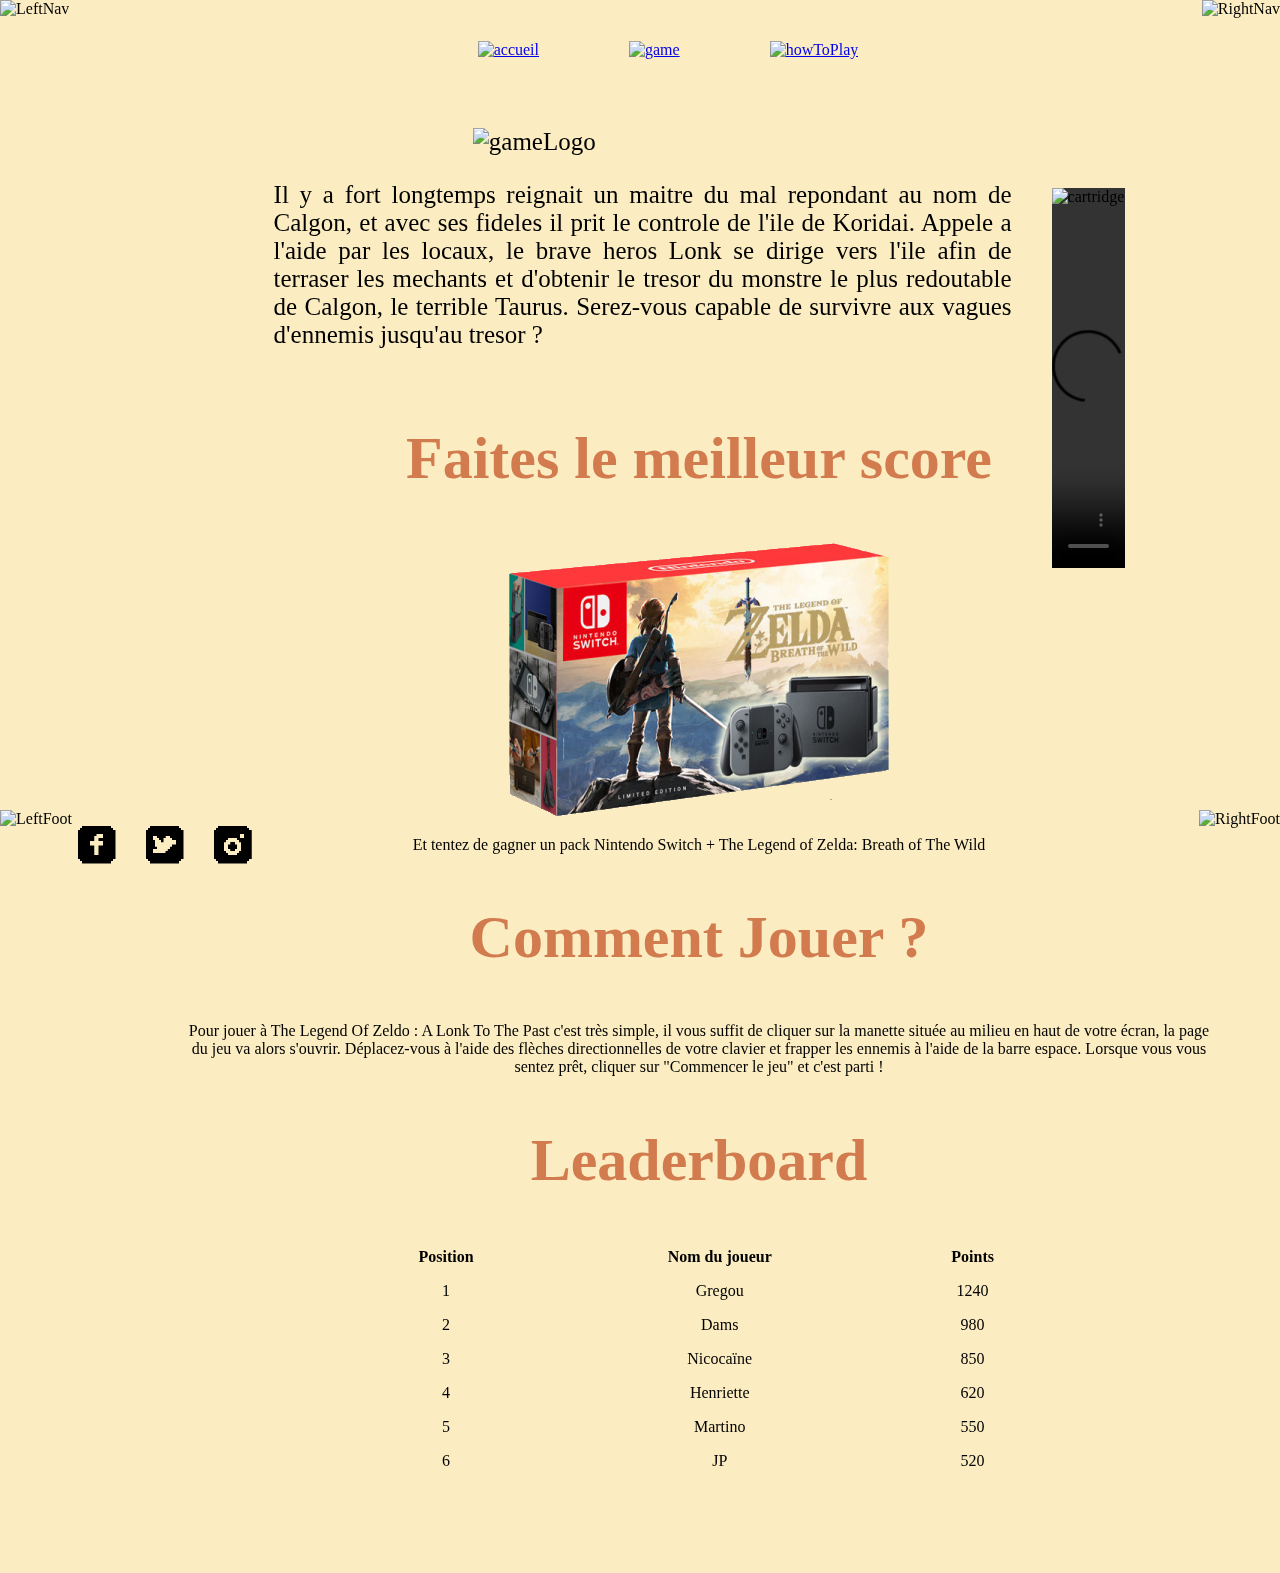
==== index.html @ d2885dfa "Reajusted footer" ====
<!DOCTYPE html>
<html lang="fr">
  <head>
    <meta charset="utf-8">
    <title>Zeldo a Lonk to the past</title>
    <meta name="description" content="Site du jeu ???">
    <link href="https://fonts.googleapis.com/css?family=Rokkitt" rel="stylesheet">
    <link rel="stylesheet" href="styles/home.css">
  </head>
  <body>
    <header id="header">
      <nav>
        <img src="images/TopLeft.png" alt="LeftNav" id="topLeft">
        <img src="images/TopRight.png" alt="RightNav" id="topRight">
       <div class="navbar">
          <ul class="menu">
            <li><a href="index.html"><img src="images/lonkShield.png" alt="accueil" class="lonk"></a></li>
            <li><a href="pages/game.html"><img src="images/controller.png" alt="game" class="headerItem"></a></li>
            <li><a href="#howToPlay"><img src="images/controllerQuestionMark.png" alt="howToPlay" class="headerItem"></a></li>
          </ul>
        </div>
      </nav>
    </header>
      <main>
       <div class="description">
        <div class="text">
          <img src="images/gamerLogo.png" alt="gameLogo" id="logo">
          <p>Il y a fort longtemps reignait un maitre du mal repondant au nom de Calgon, et avec ses fideles il prit le controle de l'ile de Koridai. Appele a l'aide par les locaux, le brave heros Lonk se dirige vers l'ile afin de terraser les mechants et d'obtenir le tresor du monstre le plus redoutable de Calgon, le terrible Taurus. Serez-vous capable de survivre aux vagues d'ennemis jusqu'au tresor ?</p>
        </div>
        <div class="cartridge">
          <img src="images/cartridge.png" alt="cartridge" id="cartridge">
            <video height="380" controls autoplay id="video">
              <source src="videos/Squalala.mp4" type="video/mp4">
            Your browser does not support the video tag.
            </video>
        </div>
        </div>
        <h2>Faites le meilleur score</h2>
        <img src="images/switch.png" alt="switch psck">
        <p class="rokkitt">Et tentez de gagner un pack Nintendo Switch + The Legend of Zelda: Breath of The Wild</p>
        <h2 id="howToPlay">Comment Jouer ?</h2>
        <p class="howToPlay">Pour jouer à The Legend  Of Zeldo : A Lonk To The Past c'est très simple, il vous suffit de cliquer sur la  manette située au milieu en haut de votre écran, la page du jeu va alors s'ouvrir. Déplacez-vous à l'aide des flèches directionnelles de votre clavier et frapper les ennemis à l'aide de la barre espace. Lorsque vous vous sentez prêt, cliquer sur "Commencer le jeu" et c'est parti !</p>
        <h2>Leaderboard</h2>
        <table summary="Leaderboard">
          <thead>
            <tr>
              <th>Position</th>
              <th>Nom du joueur</th>
              <th>Points</th>
            </tr>
          </thead>
          <tbody>
            <tr></tr><tr></tr><tr></tr><tr></tr><tr></tr><tr></tr>
            <tr>
              <td>1</td>
              <td>Gregou</td>
              <td>1240</td>
            </tr>
            <tr></tr><tr></tr><tr></tr><tr></tr><tr></tr><tr></tr>
            <tr>
              <td>2</td>
              <td>Dams</td>
              <td>980</td>
            </tr>
            <tr></tr><tr></tr><tr></tr><tr></tr><tr></tr><tr></tr>
            <tr>
              <td>3</td>
              <td>Nicocaïne</td>
              <td>850</td>
            </tr>
            <tr></tr><tr></tr><tr></tr><tr></tr><tr></tr><tr></tr>
            <tr>
              <td>4</td>
              <td>Henriette</td>
              <td>620</td>
            </tr>
            <tr></tr><tr></tr><tr></tr><tr></tr><tr></tr><tr></tr>
            <tr>
              <td>5</td>
              <td>Martino</td>
              <td>550</td>
            </tr>
            <tr></tr><tr></tr><tr></tr><tr></tr><tr></tr><tr></tr>
            <tr>
              <td>6</td>
              <td>JP</td>
              <td>520</td>
            </tr>
          </tbody>
        </table>
      </main>
    <img src="images/BottomLeft.png" alt="LeftFoot" id="bottomLeft">
    <img src="images/BottomRight.png" alt="RightFoot" id="bottomRight">
    <footer id="footer">
      <nav>
        <div class="footer">
          <ul class="links">
            <li><a href="#"><img class="footerItem" src="images/facebook.png" alt="facebook"/></a></li>
            <li><a href="#"></a><img class="footerItem" src="images/twitter.png" alt="twitter"/></li>
            <li><a href="#"><img class="footerItem" src="images/instagram.png" alt="instagram"/></a></li>
          </ul>
        </div>
      </nav>
    </footer>
  </body>
</html>
---- styles/home.css ----
body{
  background-color: #FBEDC1;
  position:absolute;
}


#topLeft {
  overflow: hidden;
  position: fixed;
  top: 0;
  left: 0;
  height: 96px;
  z-index:3;
}

#topRight {
  overflow: hidden;
  position: fixed;
  top: 0;
  right: 0;
  height: 96px;
  z-index:3;
}

#bottomLeft {
  overflow: hidden;
  position: fixed;
  bottom: 0;
  left: 0;
  height: 90px;
  z-index:3;
}

#bottomRight {
  overflow: hidden;
  position: fixed;
  bottom: 0;
  right: 0;
  height: 90px;
  z-index:3;
}
.footer {
  overflow: hidden;
  background-image: url('../images/footer.png');
  position: fixed;
  bottom: 0;
  height: 90px;
  width: 100%;
}

.navbar {
  overflow: hidden;
  background-image: url('../images/Navbar.png');
  position: fixed;
  top: 0;
  height: 96px;
  width: 100%;
  z-index: 2;
}


.navbar li {

  color: #f2f2f2;
  text-align: center;
  padding-top: 10px;
  padding-right: 30px;
  padding-left: 30px;
  text-decoration: none;
}
ul.menu {
  display: flex;
  flex-direction: row;
  justify-content: center;
  align-items: center;
  list-style:none;
}

ul.links   {
  display: flex;
  flex-direction: row;
  list-style:none;
  justify-content: flex-start;
}

main {
  margin-top: 120px;
  margin-bottom: 100px;
  margin-left: 76px;
  margin-right: 76px;
  margin-left: 76px;
  text-align: center;
}

h2{
text-align:center;
font-family: Triforce;
font-size: 60px;
color: #D17B4F;
}

img.lonk {
  width: 32px;
  margin: 15px;
  -webkit-transition: margin 0.4s ease-out;
  -moz-transition: margin 0.4s ease-out;
  -o-transition: margin 0.4s ease-out;
}

img.headerItem {
  width: 72px;
  margin: 15px;
  -webkit-transition: margin 0.4s ease-out;
  -moz-transition: margin 0.4s ease-out;
  -o-transition: margin 0.4s ease-out;
}

.navbar img:hover {
  margin-top: 2px;
}

img#cartridge{
  margin-top: 60px;
  width: 100%;
  z-index: 3;
}

img#logo{
  margin-left: 27%;
  width: 50%;
}

div.description {
  display: flex;
  flex-direction: row;
  justify-content: center;

}

.cartridge{
position:relative;
display: block;
}

.text {
    margin-right: 40px;
    width: 60%;
    font-family: ReturnofGanon;
    font-size: 25px;
    line-height: normal;
    text-align: justify;
    color: #000000;
  }

.video{
  width: 100%;
  position: absolute;
  z-index: -1;
  object-fit: contain;
}

#video{
 top: 60px;
 left: 0px;
 width: 100%;
 position: absolute;
 z-index: -1;

}

@font-face {
  font-family: 'ReturnofGanon';
  src:
	url('../fonts/ReturnofGanon.ttf')
	format('truetype');
}

@font-face {
  font-family: 'Triforce';
  src:
  url('../fonts/Triforce.ttf')
  format('truetype');
}

.howToPlay{
  margin: 0 100px;
}

table{
  margin: 0 265px;
  width: 700px;
}

.footer li{
  margin-left: 30px;
}

img.footerItem {
  width: 38px;
  margin-top: 0px;
  -webkit-transition: margin 0.4s ease-out;
  -moz-transition: margin 0.4s ease-out;
  -o-transition: margin 0.4s ease-out;
}

.footer img:hover {
  margin-top: 15px;
}
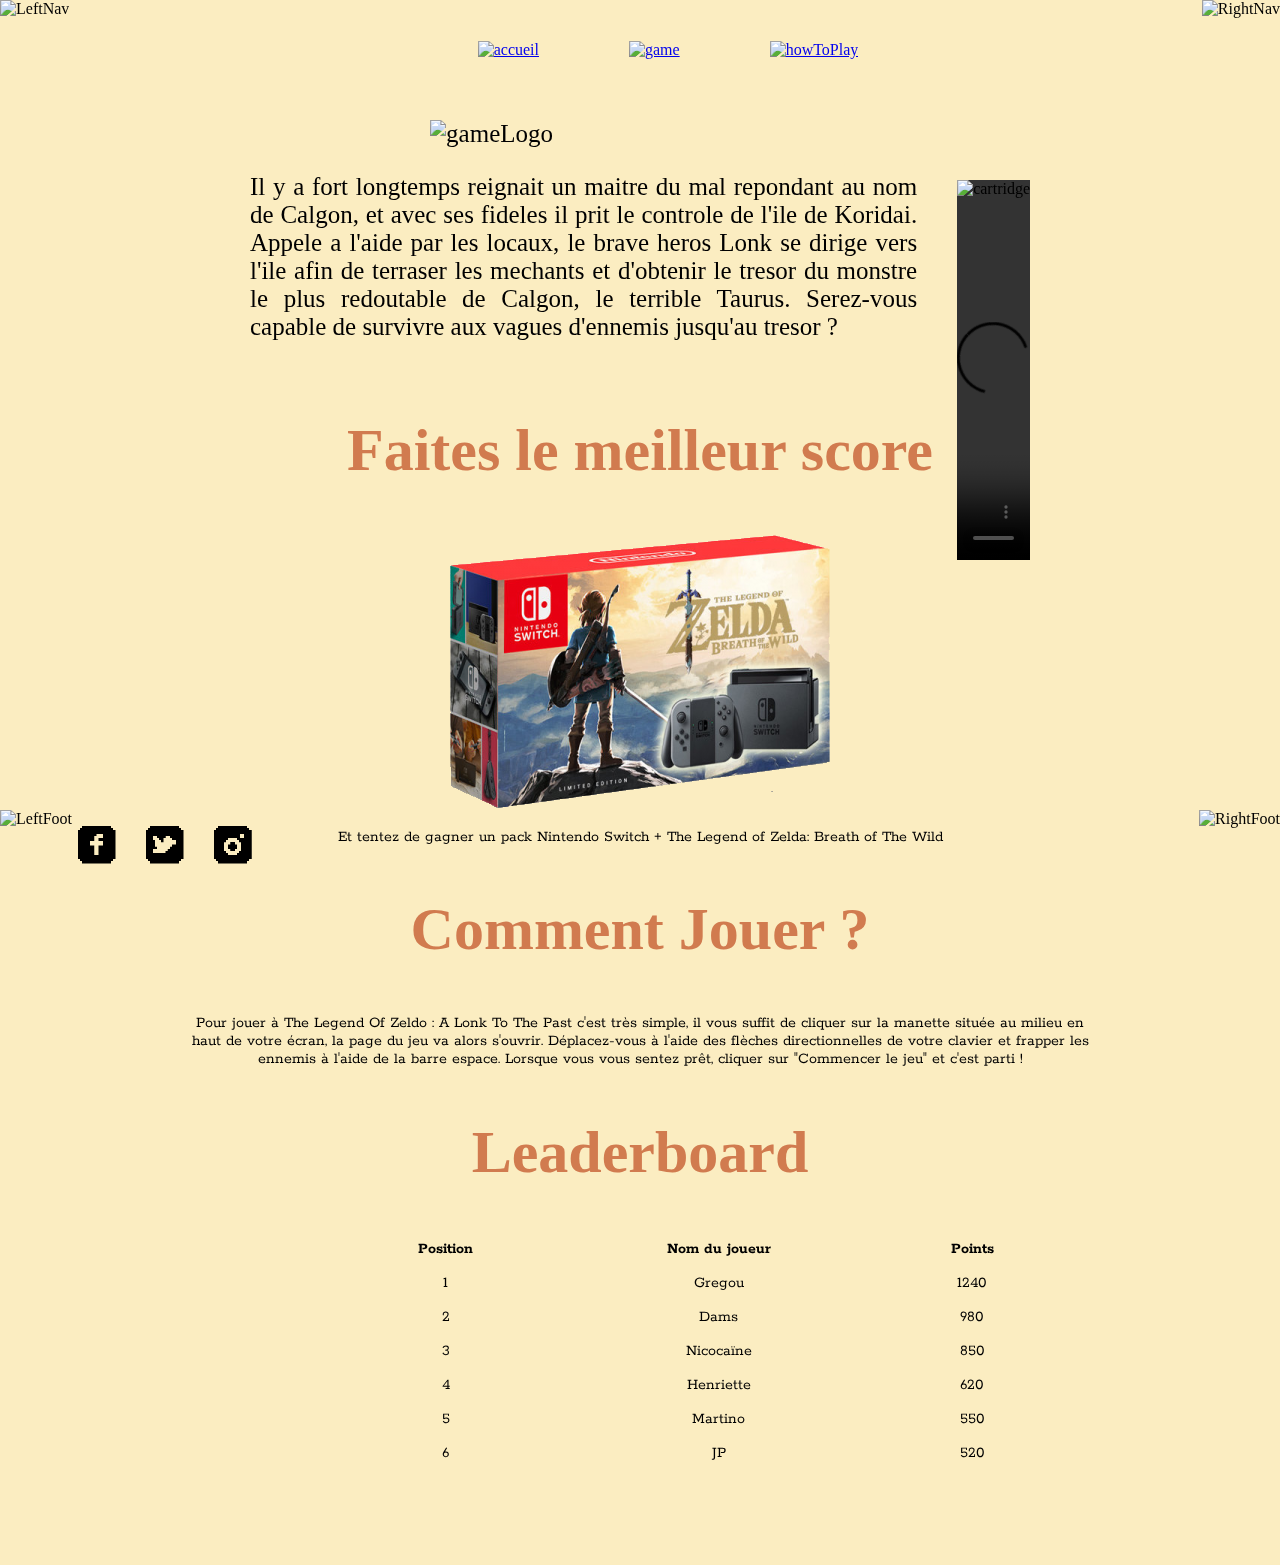
==== commit 0ecb9f41: "Merge branch 'master' of https://github.com/DJouve/SI3_Zeldo-nomprovisoire-_G13" ====
--- a/index.html
+++ b/index.html
@@ -39,7 +39,7 @@
         <img src="images/switch.png" alt="switch psck">
         <p class="rokkitt">Et tentez de gagner un pack Nintendo Switch + The Legend of Zelda: Breath of The Wild</p>
         <h2 id="howToPlay">Comment Jouer ?</h2>
-        <p class="howToPlay">Pour jouer à The Legend  Of Zeldo : A Lonk To The Past c'est très simple, il vous suffit de cliquer sur la  manette située au milieu en haut de votre écran, la page du jeu va alors s'ouvrir. Déplacez-vous à l'aide des flèches directionnelles de votre clavier et frapper les ennemis à l'aide de la barre espace. Lorsque vous vous sentez prêt, cliquer sur "Commencer le jeu" et c'est parti !</p>
+        <p class="howToPlay rokkitt">Pour jouer à The Legend  Of Zeldo : A Lonk To The Past c'est très simple, il vous suffit de cliquer sur la  manette située au milieu en haut de votre écran, la page du jeu va alors s'ouvrir. Déplacez-vous à l'aide des flèches directionnelles de votre clavier et frapper les ennemis à l'aide de la barre espace. Lorsque vous vous sentez prêt, cliquer sur "Commencer le jeu" et c'est parti !</p>
         <h2>Leaderboard</h2>
         <table summary="Leaderboard">
           <thead>
--- a/styles/home.css
+++ b/styles/home.css
@@ -1,6 +1,5 @@
 body{
   background-color: #FBEDC1;
-  position:absolute;
 }
 
 
@@ -134,7 +133,6 @@
   display: flex;
   flex-direction: row;
   justify-content: center;
-
 }
 
 .cartridge{
@@ -151,7 +149,16 @@
     text-align: justify;
     color: #000000;
   }
-
+.rokkitt
+{
+  font-family: 'Rokkitt', serif;
+}
+table th{
+  font-family: 'Rokkitt', serif;
+}
+table td{
+  font-family: 'Rokkitt', serif;
+}
 .video{
   width: 100%;
   position: absolute;
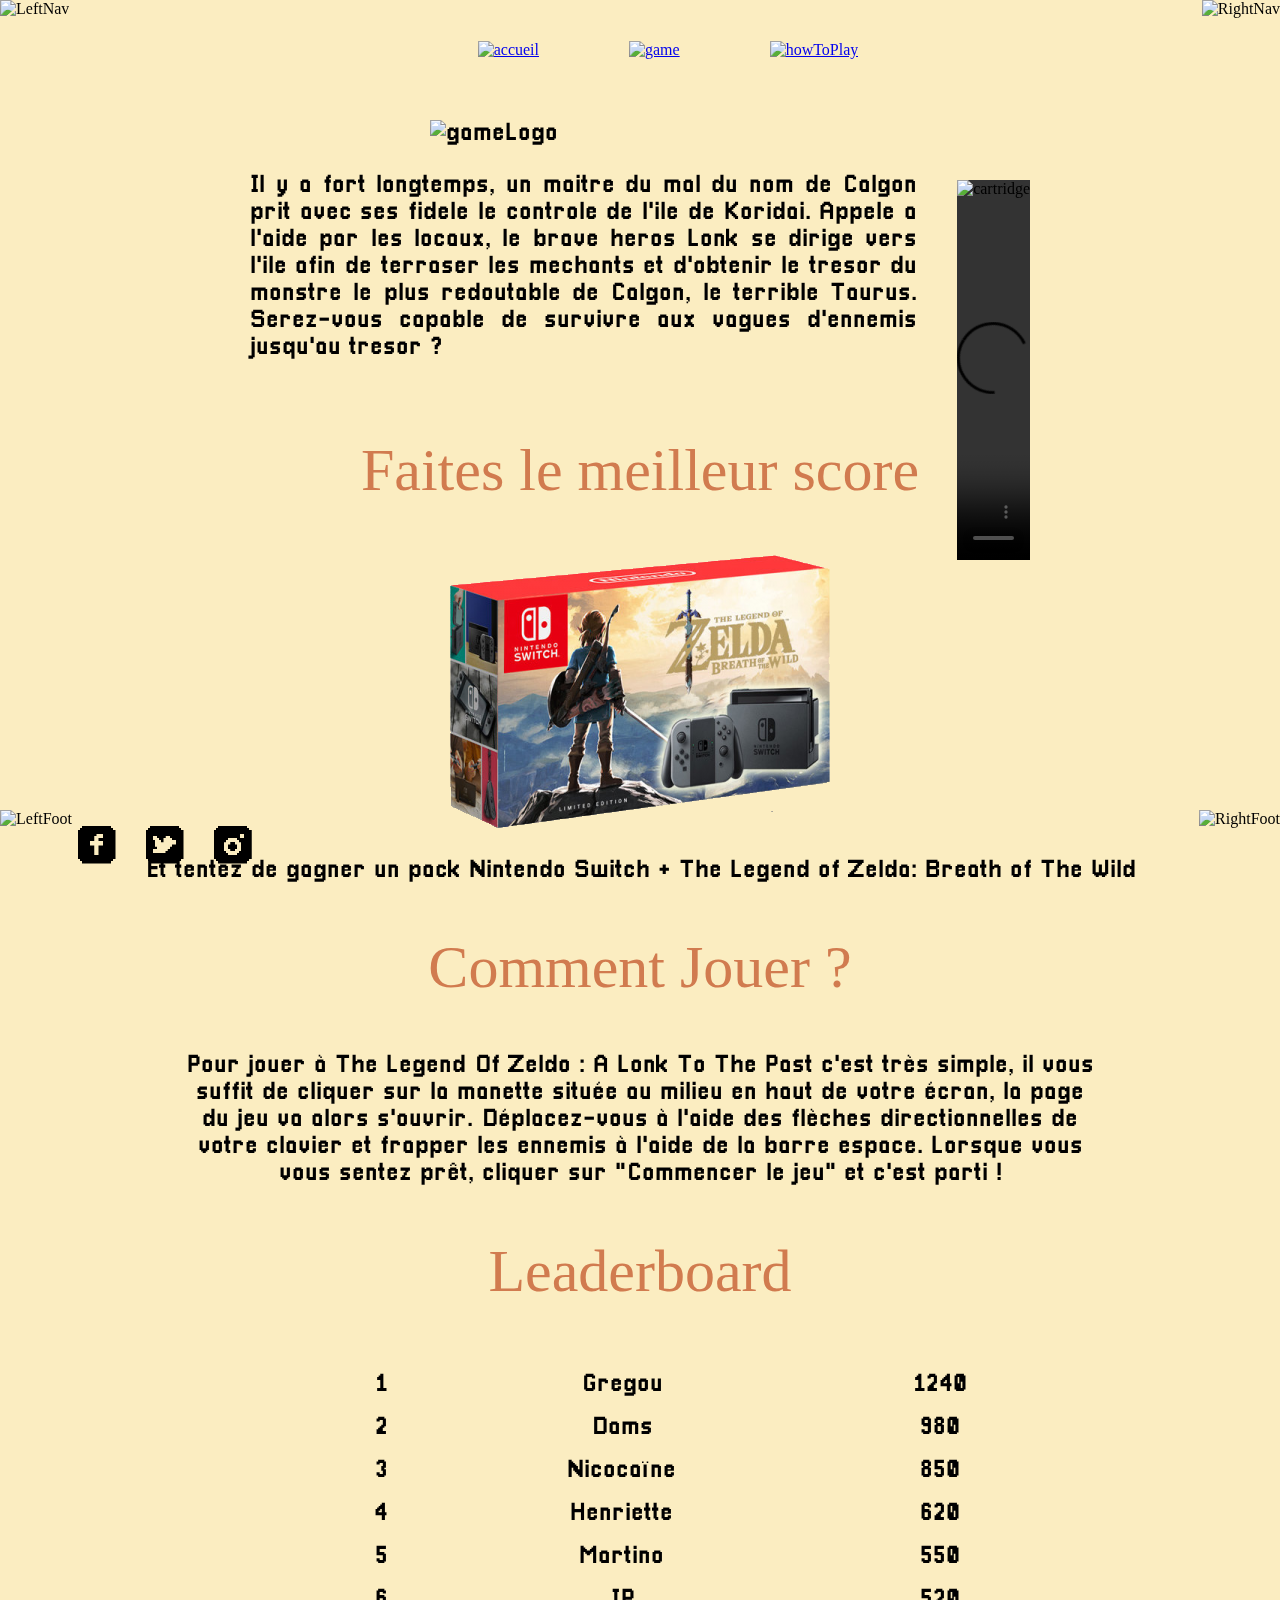
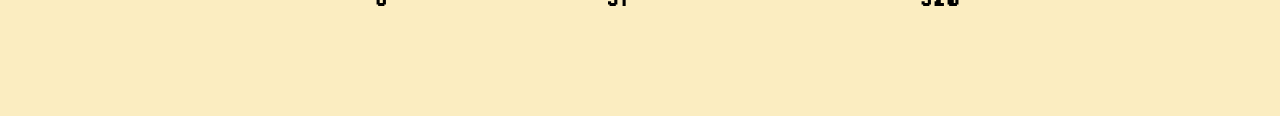
==== commit 3ecf0427: "Revamped fonts" ====
--- a/index.html
+++ b/index.html
@@ -25,7 +25,7 @@
        <div class="description">
         <div class="text">
           <img src="images/gamerLogo.png" alt="gameLogo" id="logo">
-          <p>Il y a fort longtemps reignait un maitre du mal repondant au nom de Calgon, et avec ses fideles il prit le controle de l'ile de Koridai. Appele a l'aide par les locaux, le brave heros Lonk se dirige vers l'ile afin de terraser les mechants et d'obtenir le tresor du monstre le plus redoutable de Calgon, le terrible Taurus. Serez-vous capable de survivre aux vagues d'ennemis jusqu'au tresor ?</p>
+          <p>Il y a fort longtemps, un maitre du mal du nom de Calgon prit avec ses fidele le controle de l'ile de Koridai. Appele a l'aide par les locaux, le brave heros Lonk se dirige vers l'ile afin de terraser les mechants et d'obtenir le tresor du monstre le plus redoutable de Calgon, le terrible Taurus. Serez-vous capable de survivre aux vagues d'ennemis jusqu'au tresor ?</p>
         </div>
         <div class="cartridge">
           <img src="images/cartridge.png" alt="cartridge" id="cartridge">
@@ -37,18 +37,11 @@
         </div>
         <h2>Faites le meilleur score</h2>
         <img src="images/switch.png" alt="switch psck">
-        <p class="rokkitt">Et tentez de gagner un pack Nintendo Switch + The Legend of Zelda: Breath of The Wild</p>
+        <p class="font">Et tentez de gagner un pack Nintendo Switch + The Legend of Zelda: Breath of The Wild</p>
         <h2 id="howToPlay">Comment Jouer ?</h2>
-        <p class="howToPlay rokkitt">Pour jouer à The Legend  Of Zeldo : A Lonk To The Past c'est très simple, il vous suffit de cliquer sur la  manette située au milieu en haut de votre écran, la page du jeu va alors s'ouvrir. Déplacez-vous à l'aide des flèches directionnelles de votre clavier et frapper les ennemis à l'aide de la barre espace. Lorsque vous vous sentez prêt, cliquer sur "Commencer le jeu" et c'est parti !</p>
+        <p class="howToPlay font">Pour jouer à The Legend  Of Zeldo : A Lonk To The Past c'est très simple, il vous suffit de cliquer sur la  manette située au milieu en haut de votre écran, la page du jeu va alors s'ouvrir. Déplacez-vous à l'aide des flèches directionnelles de votre clavier et frapper les ennemis à l'aide de la barre espace. Lorsque vous vous sentez prêt, cliquer sur "Commencer le jeu" et c'est parti !</p>
         <h2>Leaderboard</h2>
         <table summary="Leaderboard">
-          <thead>
-            <tr>
-              <th>Position</th>
-              <th>Nom du joueur</th>
-              <th>Points</th>
-            </tr>
-          </thead>
           <tbody>
             <tr></tr><tr></tr><tr></tr><tr></tr><tr></tr><tr></tr>
             <tr>
--- a/styles/home.css
+++ b/styles/home.css
@@ -95,6 +95,7 @@
 text-align:center;
 font-family: Triforce;
 font-size: 60px;
+font-weight: normal;
 color: #D17B4F;
 }
 
@@ -149,15 +150,21 @@
     text-align: justify;
     color: #000000;
   }
-.rokkitt
+.font
 {
-  font-family: 'Rokkitt', serif;
-}
-table th{
-  font-family: 'Rokkitt', serif;
-}
+  font-family: ReturnofGanon;
+  font-size: 25px;
+  line-height: normal;
+  text-align: center;
+  color: #000000;;
+}
+
 table td{
-  font-family: 'Rokkitt', serif;
+  font-family: ReturnofGanon;
+  font-size: 25px;
+  line-height: normal;
+  text-align: center;
+  color: #000000;
 }
 .video{
   width: 100%;
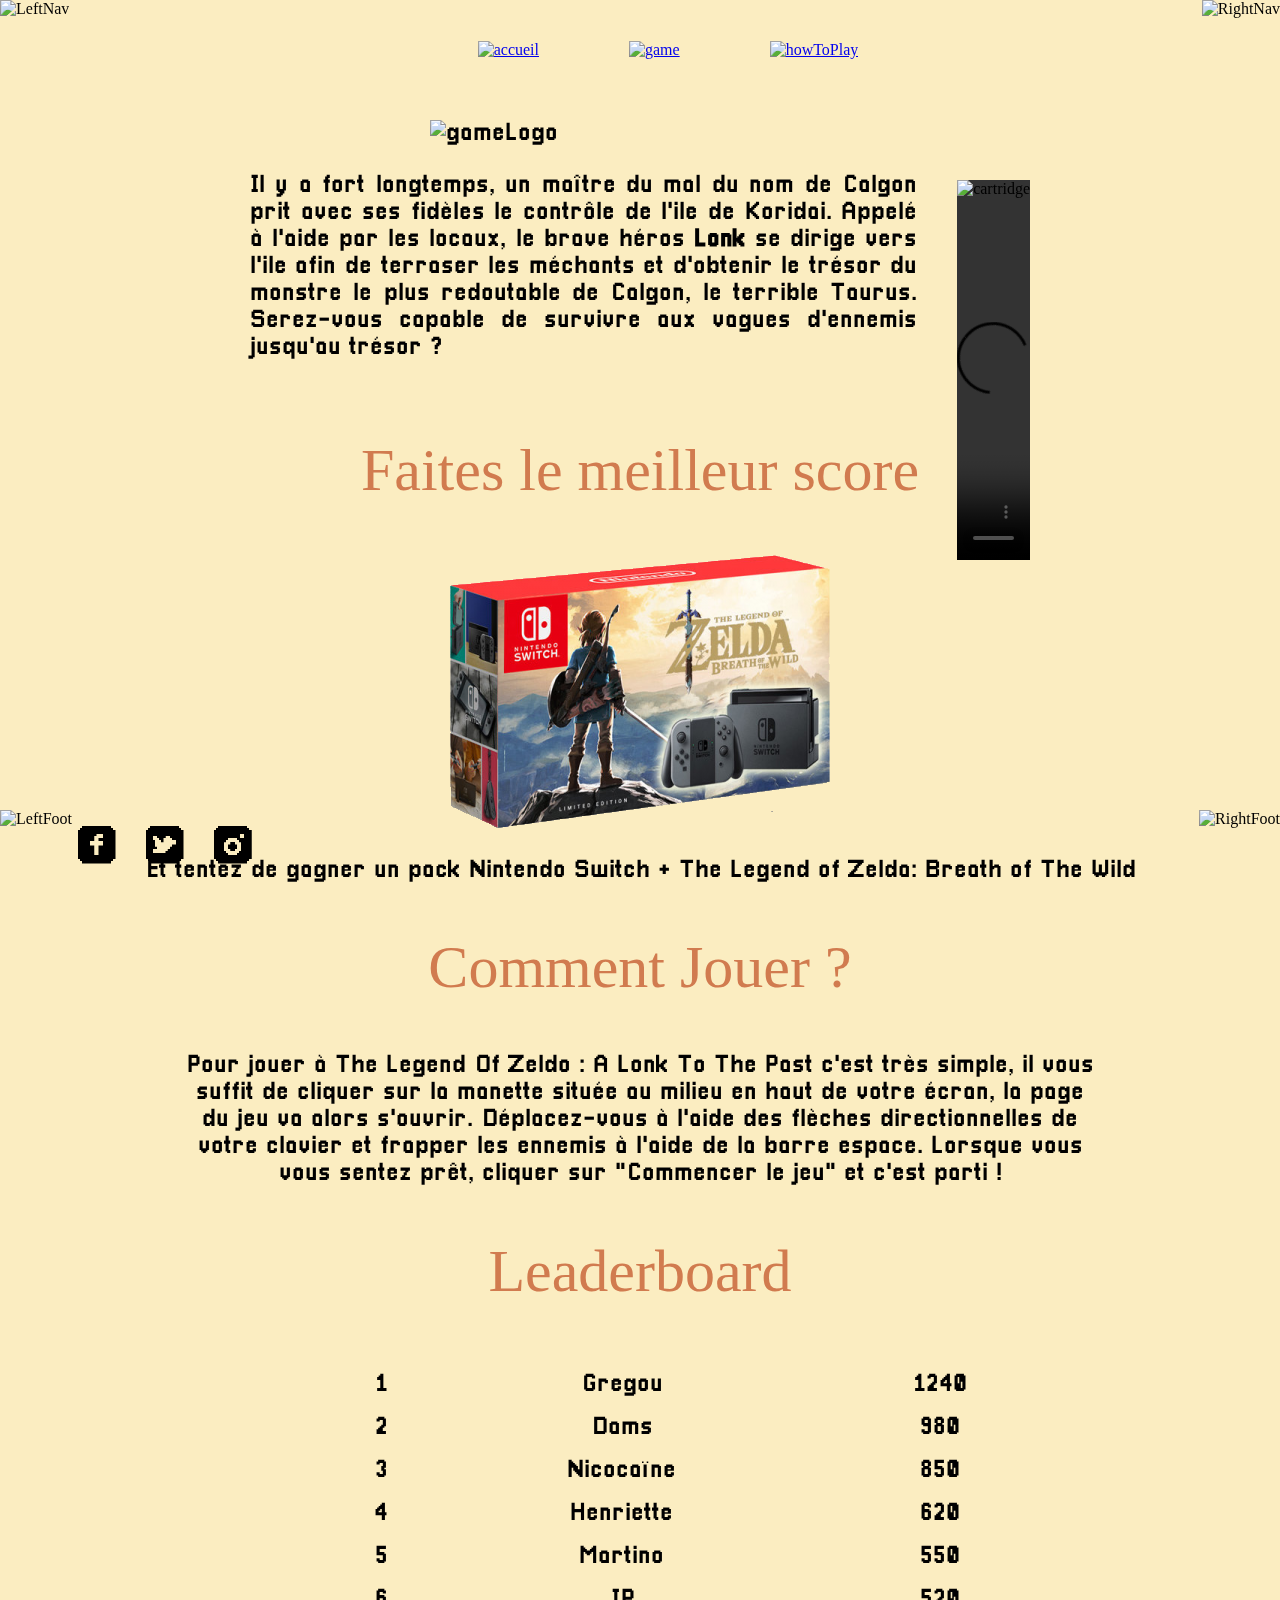
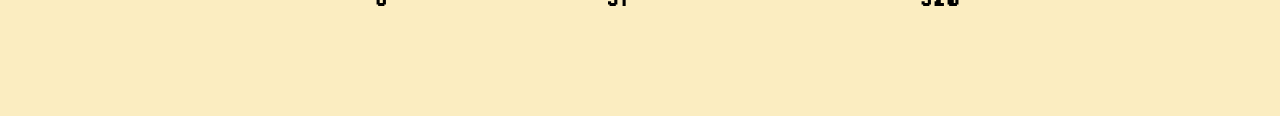
==== commit 7126bf07: "Update index.html" ====
--- a/index.html
+++ b/index.html
@@ -25,7 +25,7 @@
        <div class="description">
         <div class="text">
           <img src="images/gamerLogo.png" alt="gameLogo" id="logo">
-          <p>Il y a fort longtemps, un maitre du mal du nom de Calgon prit avec ses fidele le controle de l'ile de Koridai. Appele a l'aide par les locaux, le brave heros Lonk se dirige vers l'ile afin de terraser les mechants et d'obtenir le tresor du monstre le plus redoutable de Calgon, le terrible Taurus. Serez-vous capable de survivre aux vagues d'ennemis jusqu'au tresor ?</p>
+          <p>Il y a fort longtemps, un maître du mal du nom de Calgon prit avec ses fidèles le contrôle de l'ile de Koridai. Appelé à l'aide par les locaux, le brave héros <strong>Lonk</strong> se dirige vers l'ile afin de terraser les méchants et d'obtenir le trésor du monstre le plus redoutable de Calgon, le terrible Taurus. Serez-vous capable de survivre aux vagues d'ennemis jusqu'au trésor ?</p>
         </div>
         <div class="cartridge">
           <img src="images/cartridge.png" alt="cartridge" id="cartridge">
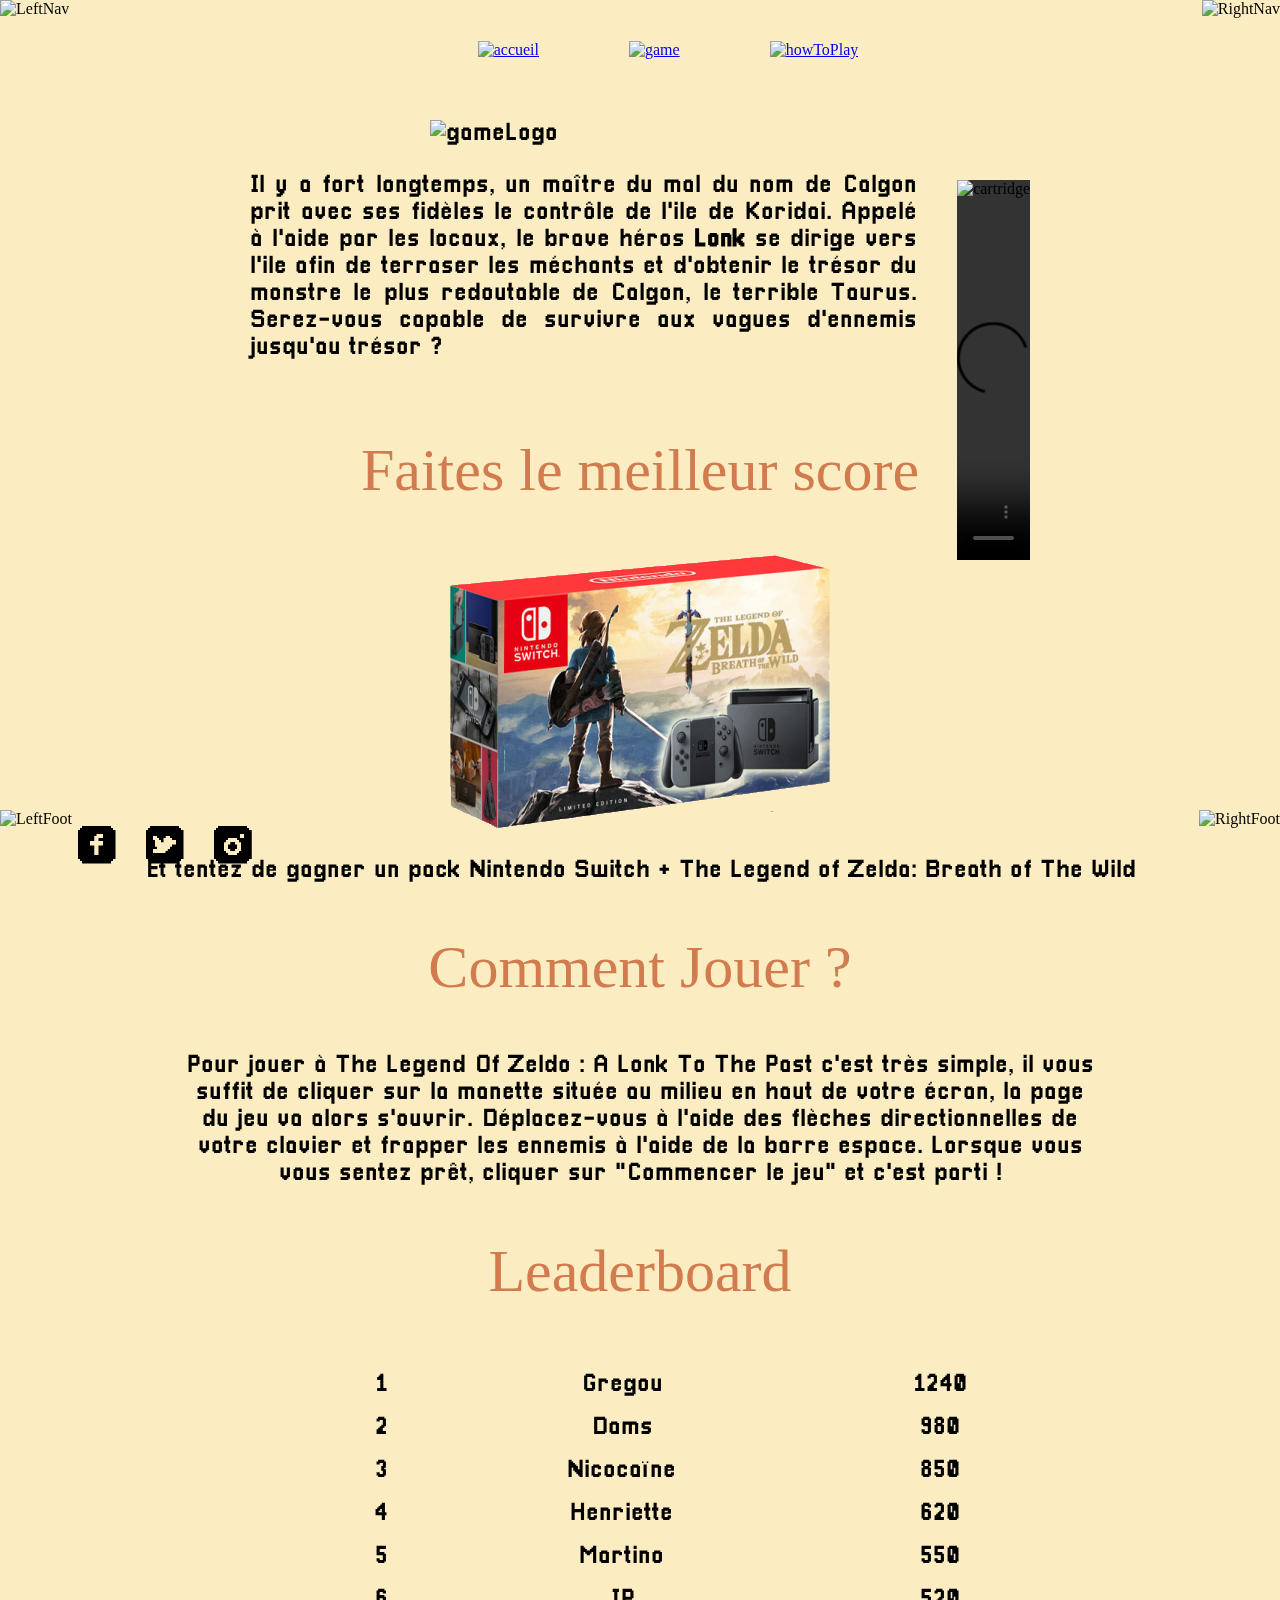
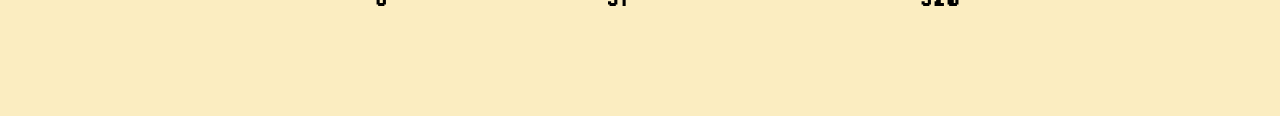
==== commit 5da8c1c8: "autoplay" ====
--- a/index.html
+++ b/index.html
@@ -29,8 +29,8 @@
         </div>
         <div class="cartridge">
           <img src="images/cartridge.png" alt="cartridge" id="cartridge">
-            <video height="380" controls autoplay id="video">
-              <source src="videos/Squalala.mp4" type="video/mp4">
+            <video height="380"autoplay  controls id="video">
+              <source src="videos/Zeldo.mp4" type="video/mp4">
             Your browser does not support the video tag.
             </video>
         </div>
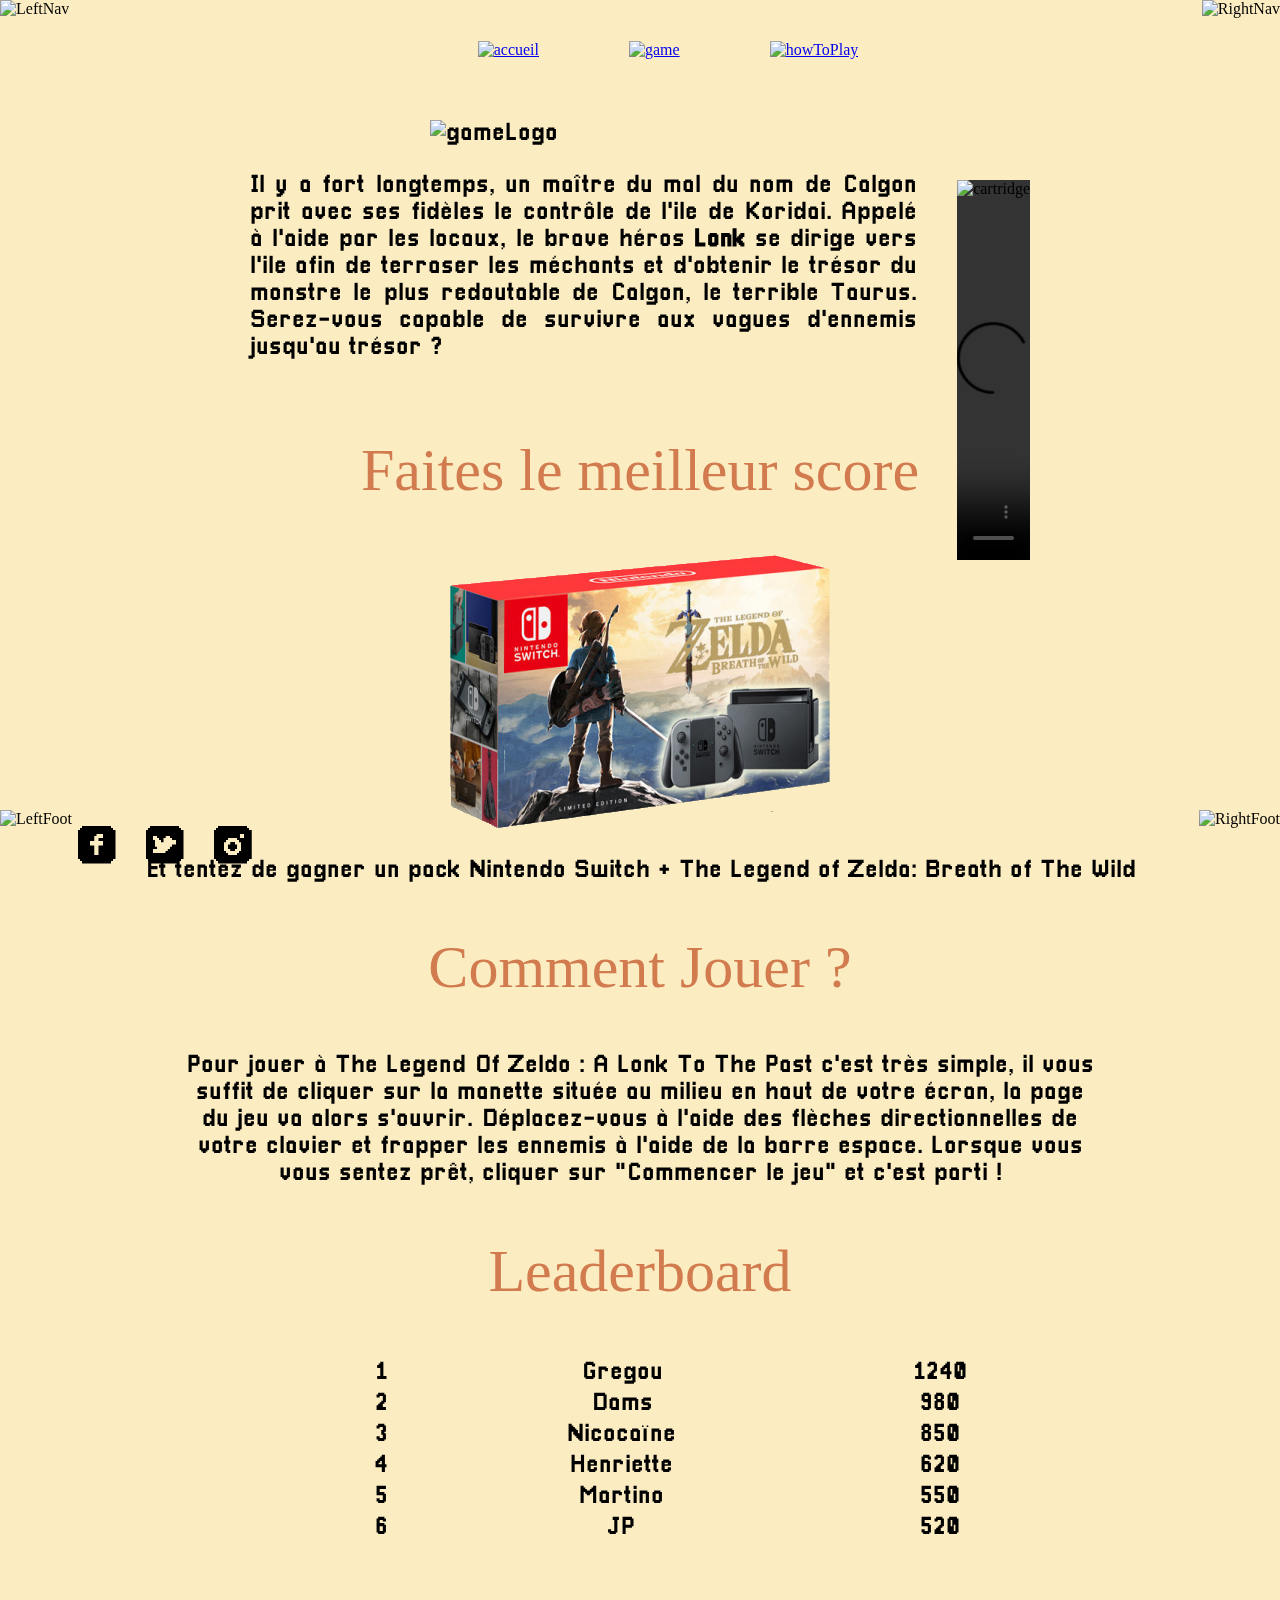
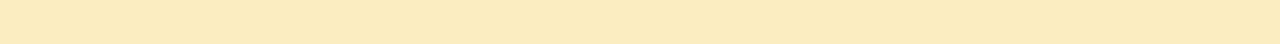
==== commit 92215648: "tentative logo #7" ====
--- a/index.html
+++ b/index.html
@@ -24,12 +24,12 @@
       <main>
        <div class="description">
         <div class="text">
-          <img src="images/gamerLogo.png" alt="gameLogo" id="logo">
+          <img src="images/imagelogo/gameLogo.png" alt="gameLogo" id="logo">
           <p>Il y a fort longtemps, un maître du mal du nom de Calgon prit avec ses fidèles le contrôle de l'ile de Koridai. Appelé à l'aide par les locaux, le brave héros <strong>Lonk</strong> se dirige vers l'ile afin de terraser les méchants et d'obtenir le trésor du monstre le plus redoutable de Calgon, le terrible Taurus. Serez-vous capable de survivre aux vagues d'ennemis jusqu'au trésor ?</p>
         </div>
         <div class="cartridge">
           <img src="images/cartridge.png" alt="cartridge" id="cartridge">
-            <video height="380"autoplay  controls id="video">
+            <video height="380" autoplay controls id="video">
               <source src="videos/Zeldo.mp4" type="video/mp4">
             Your browser does not support the video tag.
             </video>
@@ -41,39 +41,38 @@
         <h2 id="howToPlay">Comment Jouer ?</h2>
         <p class="howToPlay font">Pour jouer à The Legend  Of Zeldo : A Lonk To The Past c'est très simple, il vous suffit de cliquer sur la  manette située au milieu en haut de votre écran, la page du jeu va alors s'ouvrir. Déplacez-vous à l'aide des flèches directionnelles de votre clavier et frapper les ennemis à l'aide de la barre espace. Lorsque vous vous sentez prêt, cliquer sur "Commencer le jeu" et c'est parti !</p>
         <h2>Leaderboard</h2>
-        <table summary="Leaderboard">
+        <table>
           <tbody>
-            <tr></tr><tr></tr><tr></tr><tr></tr><tr></tr><tr></tr>
             <tr>
               <td>1</td>
               <td>Gregou</td>
               <td>1240</td>
             </tr>
-            <tr></tr><tr></tr><tr></tr><tr></tr><tr></tr><tr></tr>
+            
             <tr>
               <td>2</td>
               <td>Dams</td>
               <td>980</td>
             </tr>
-            <tr></tr><tr></tr><tr></tr><tr></tr><tr></tr><tr></tr>
+            
             <tr>
               <td>3</td>
               <td>Nicocaïne</td>
               <td>850</td>
             </tr>
-            <tr></tr><tr></tr><tr></tr><tr></tr><tr></tr><tr></tr>
+            
             <tr>
               <td>4</td>
               <td>Henriette</td>
               <td>620</td>
             </tr>
-            <tr></tr><tr></tr><tr></tr><tr></tr><tr></tr><tr></tr>
+            
             <tr>
               <td>5</td>
               <td>Martino</td>
               <td>550</td>
             </tr>
-            <tr></tr><tr></tr><tr></tr><tr></tr><tr></tr><tr></tr>
+            
             <tr>
               <td>6</td>
               <td>JP</td>
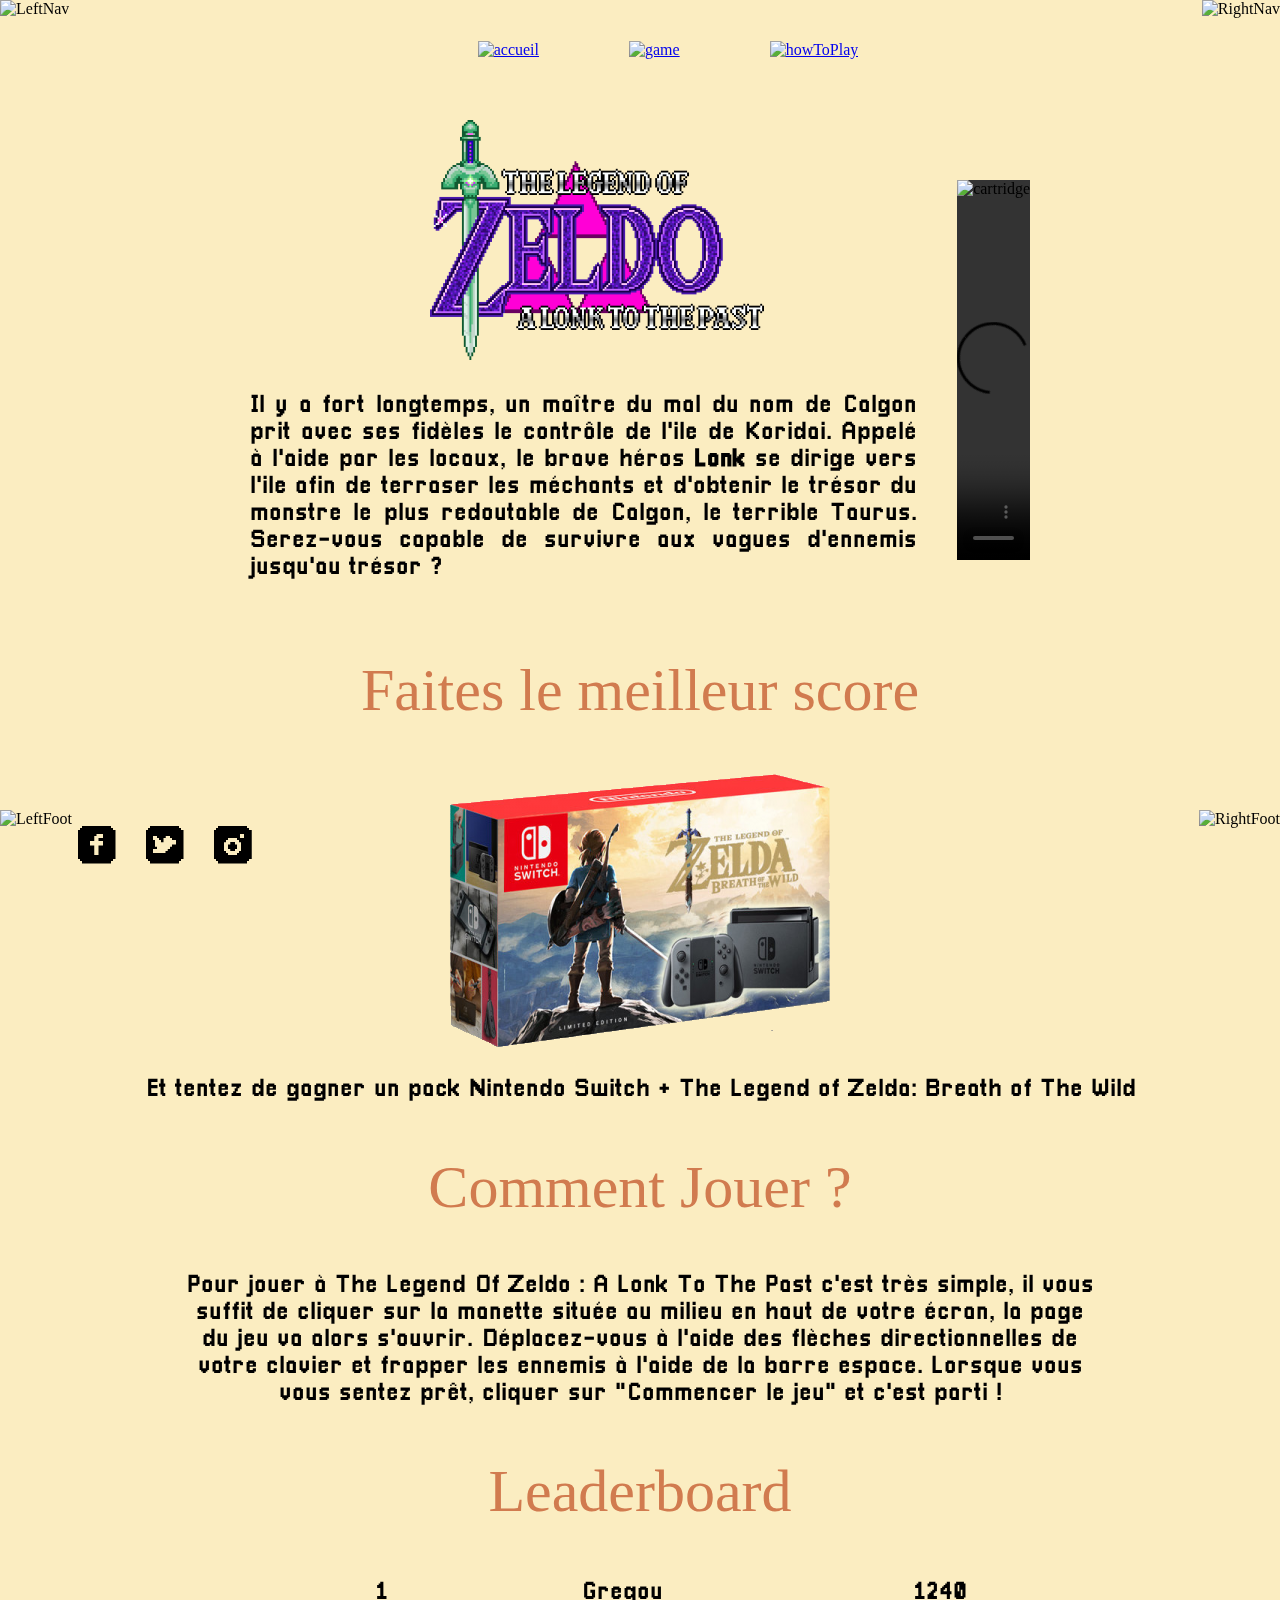
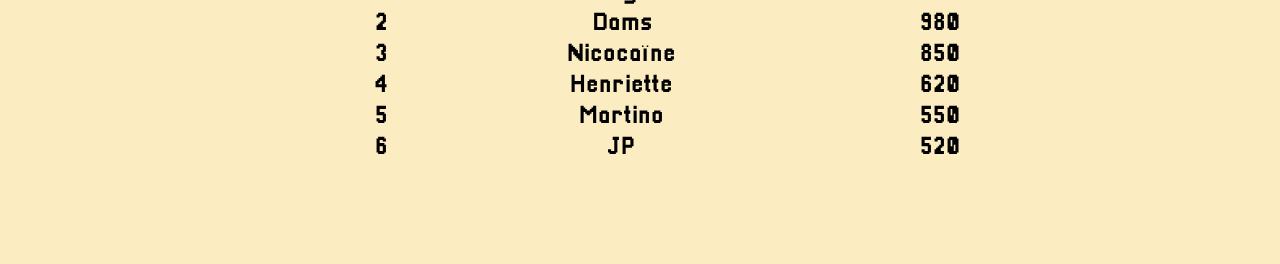
==== commit 2ab286d3: "Update index.html" ====
--- a/index.html
+++ b/index.html
@@ -24,7 +24,7 @@
       <main>
        <div class="description">
         <div class="text">
-          <img src="images/imagelogo/gameLogo.png" alt="gameLogo" id="logo">
+          <img src="images/imagelogo/gamelogo.png" alt="gameLogo" id="logo">
           <p>Il y a fort longtemps, un maître du mal du nom de Calgon prit avec ses fidèles le contrôle de l'ile de Koridai. Appelé à l'aide par les locaux, le brave héros <strong>Lonk</strong> se dirige vers l'ile afin de terraser les méchants et d'obtenir le trésor du monstre le plus redoutable de Calgon, le terrible Taurus. Serez-vous capable de survivre aux vagues d'ennemis jusqu'au trésor ?</p>
         </div>
         <div class="cartridge">
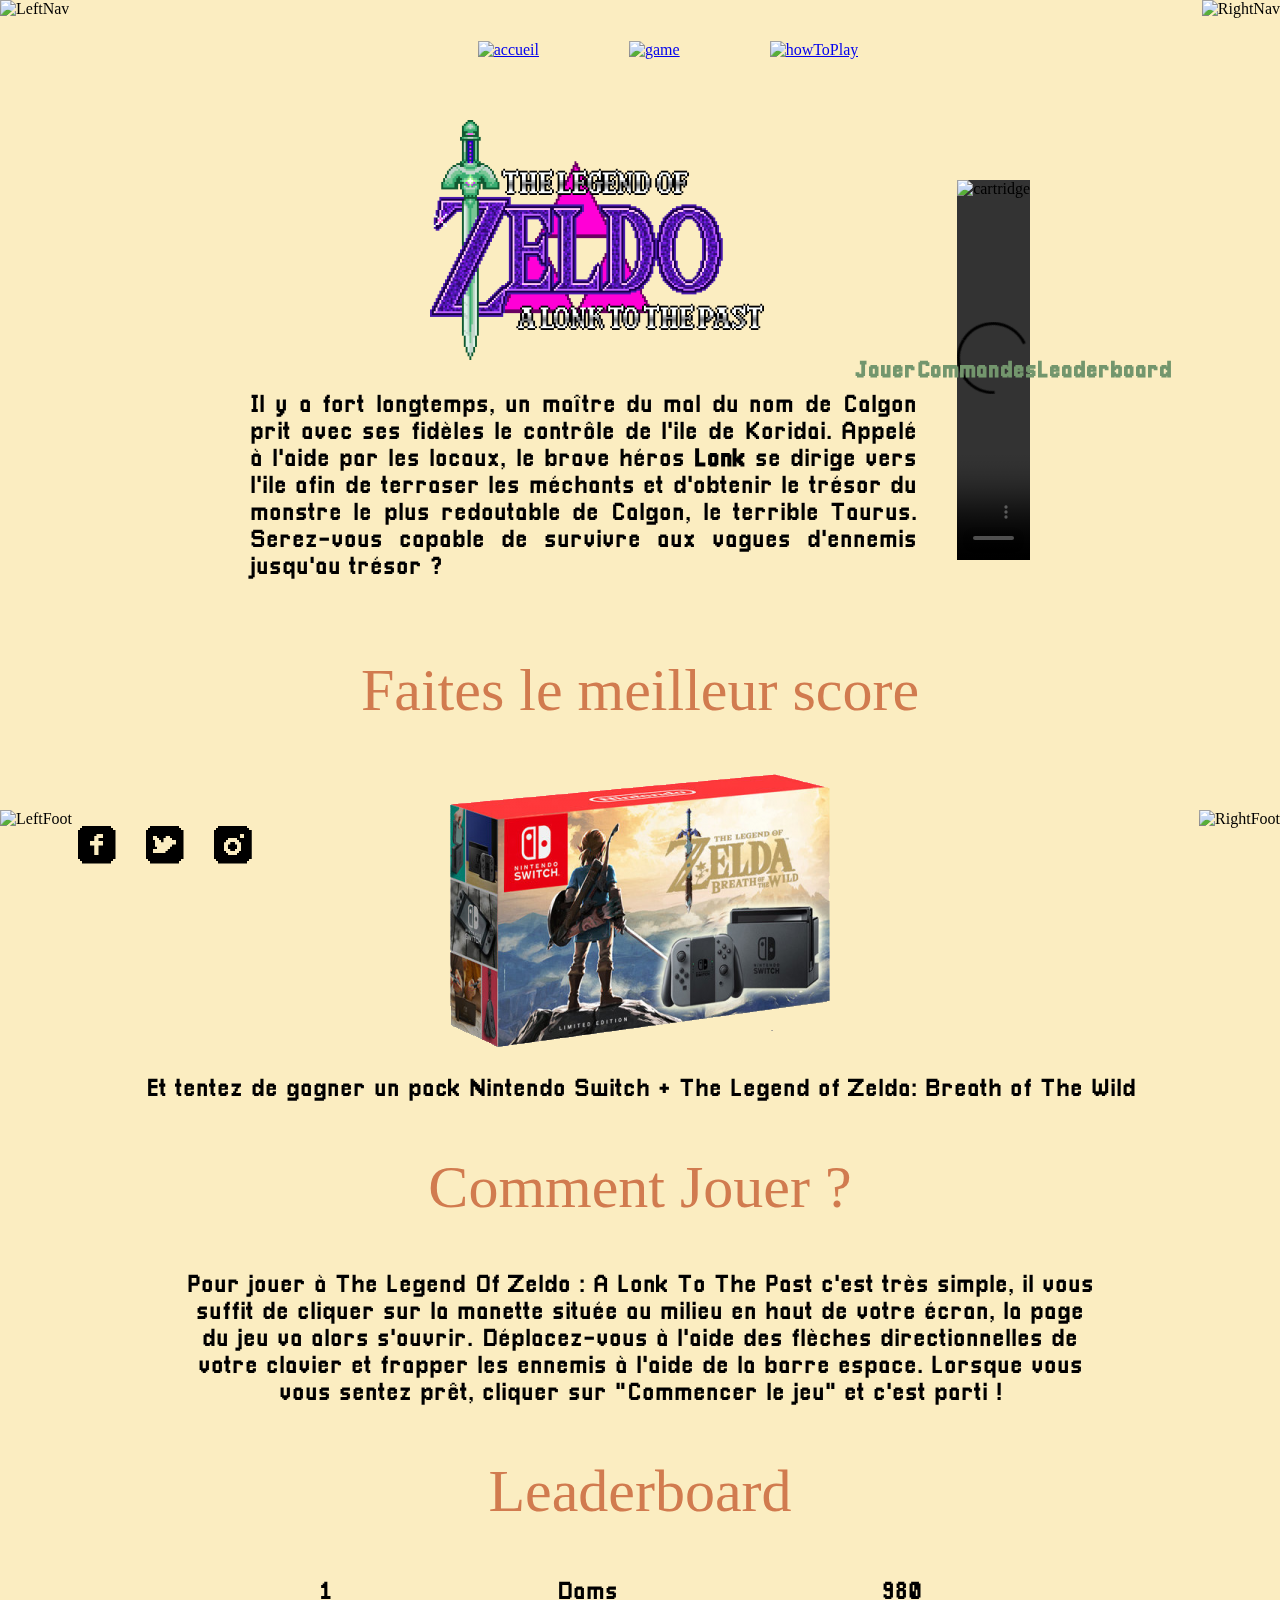
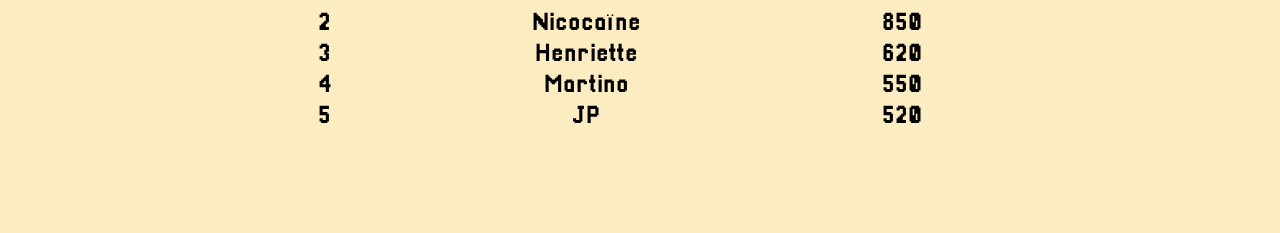
==== commit 21536880: "Added play commands leaderboard" ====
--- a/index.html
+++ b/index.html
@@ -24,11 +24,18 @@
       <main>
        <div class="description">
         <div class="text">
-          <img src="images/imagelogo/gamelogo.png" alt="gameLogo" id="logo">
+          <img src="./images/imagelogo/gamelogo.png" alt="gameLogo" id="logo">
           <p>Il y a fort longtemps, un maître du mal du nom de Calgon prit avec ses fidèles le contrôle de l'ile de Koridai. Appelé à l'aide par les locaux, le brave héros <strong>Lonk</strong> se dirige vers l'ile afin de terraser les méchants et d'obtenir le trésor du monstre le plus redoutable de Calgon, le terrible Taurus. Serez-vous capable de survivre aux vagues d'ennemis jusqu'au trésor ?</p>
         </div>
         <div class="cartridge">
           <img src="images/cartridge.png" alt="cartridge" id="cartridge">
+          <div id="commands">
+            <ul id="listcommands">
+              <li><a href="pages/game.html"><h3 class="commands">Jouer</h3></a></li>
+              <li><a href="#howToPlay"><h3 class="commands">Commandes</h3></a></li>
+              <li><a href="#howToPlay"><h3 class="commands">Leaderboard</h3></a></li>
+          </ul>
+          </div>
             <video height="380" autoplay controls id="video">
               <source src="videos/Zeldo.mp4" type="video/mp4">
             Your browser does not support the video tag.
@@ -36,45 +43,40 @@
         </div>
         </div>
         <h2>Faites le meilleur score</h2>
-        <img src="images/switch.png" alt="switch psck">
+        <img src="images/switch.png" alt="switch pack">
         <p class="font">Et tentez de gagner un pack Nintendo Switch + The Legend of Zelda: Breath of The Wild</p>
         <h2 id="howToPlay">Comment Jouer ?</h2>
         <p class="howToPlay font">Pour jouer à The Legend  Of Zeldo : A Lonk To The Past c'est très simple, il vous suffit de cliquer sur la  manette située au milieu en haut de votre écran, la page du jeu va alors s'ouvrir. Déplacez-vous à l'aide des flèches directionnelles de votre clavier et frapper les ennemis à l'aide de la barre espace. Lorsque vous vous sentez prêt, cliquer sur "Commencer le jeu" et c'est parti !</p>
         <h2>Leaderboard</h2>
         <table>
           <tbody>
+
             <tr>
               <td>1</td>
-              <td>Gregou</td>
-              <td>1240</td>
-            </tr>
-            
-            <tr>
-              <td>2</td>
               <td>Dams</td>
               <td>980</td>
             </tr>
-            
+
             <tr>
-              <td>3</td>
+              <td>2</td>
               <td>Nicocaïne</td>
               <td>850</td>
             </tr>
-            
+
             <tr>
-              <td>4</td>
+              <td>3</td>
               <td>Henriette</td>
               <td>620</td>
             </tr>
-            
+
             <tr>
-              <td>5</td>
+              <td>4</td>
               <td>Martino</td>
               <td>550</td>
             </tr>
-            
+
             <tr>
-              <td>6</td>
+              <td>5</td>
               <td>JP</td>
               <td>520</td>
             </tr>
--- a/styles/home.css
+++ b/styles/home.css
@@ -97,6 +97,31 @@
 font-size: 60px;
 font-weight: normal;
 color: #D17B4F;
+}
+
+.cartridge a{
+text-align:center;
+font-family: ReturnofGanon;
+font-size: 20px;
+font-weight: normal;
+color: #73966D;
+text-decoration:none;
+}
+
+#listcommands{
+  display: flex;
+  flex-direction: row;
+  justify-content: space-around;
+  align-items: center;
+  list-style:none;
+}
+
+#commands{
+  position: absolute;
+  margin-top: 11%;
+  top: 50%;
+  left: 50%;
+  transform: translate(-50%, -50%)
 }
 
 img.lonk {
@@ -201,7 +226,7 @@
 }
 
 table{
-  margin: 0 265px;
+  margin: 0 auto;
   width: 700px;
 }
 
